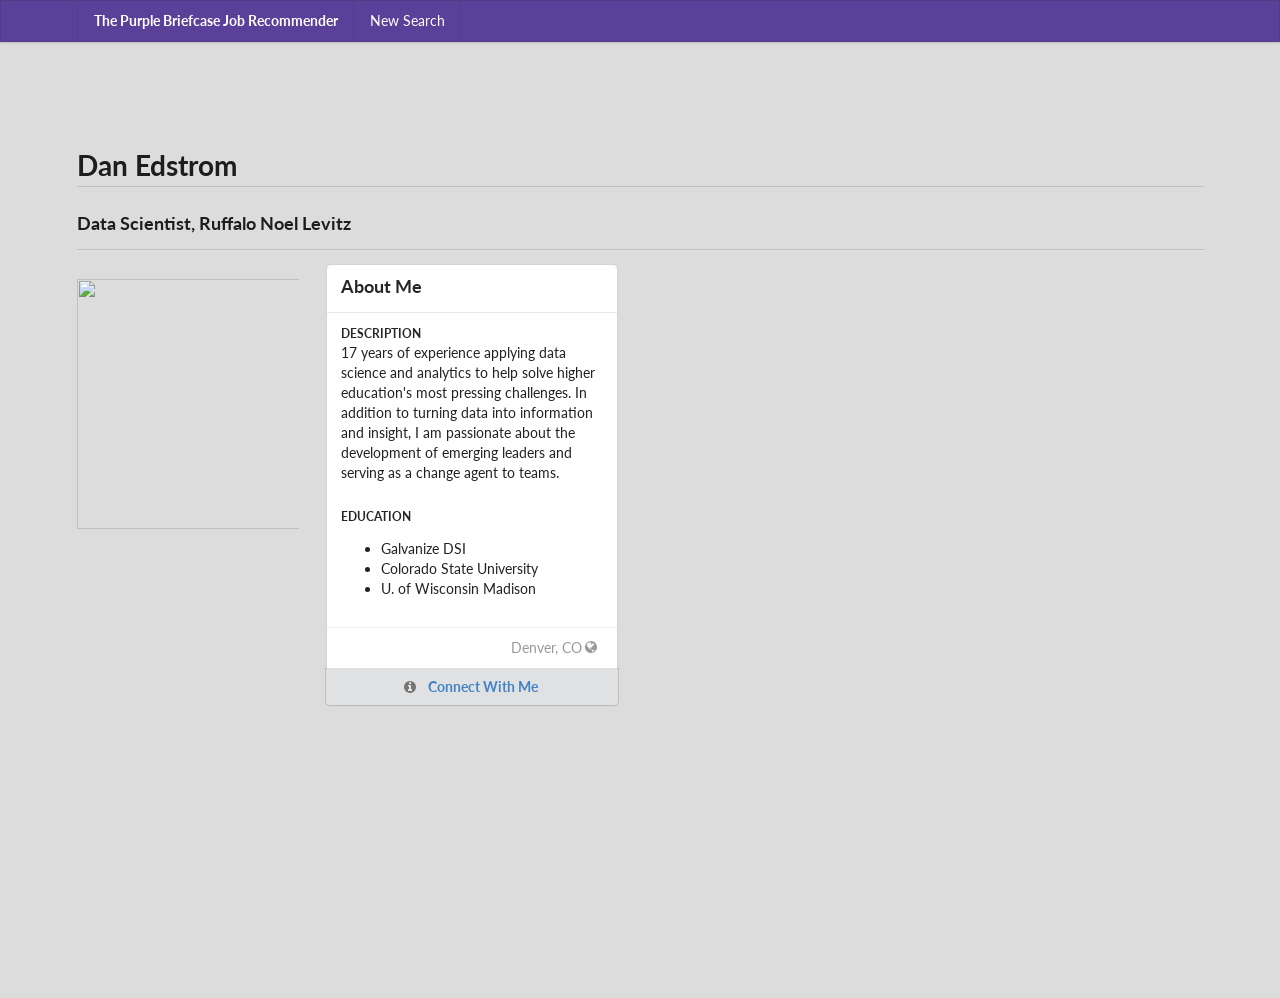
==== flask_app/templates/about.html @ 39feef47 "First commit after creating new repo" ====
<!doctype html>

<html lang="en">
<head>

  <meta charset="utf-8">

  <title>Purple Briefcase Job Recommender</title>

  <meta name="description" content="The Purple Briefcase Job Recommender">
  <meta name="author" content="Dan Edstrom">


  <link rel="stylesheet" type="text/css" href="../static/semantic-ui/dist/semantic.min.css">
  <script
  src="https://code.jquery.com/jquery-3.1.1.min.js"
  integrity="sha256-hVVnYaiADRTO2PzUGmuLJr8BLUSjGIZsDYGmIJLv2b8="
  crossorigin="anonymous"></script>
  <script src="../static/semantic-ui/dist/semantic.min.js"></script>

  <link rel="stylesheet" type="text/css" href="../static/semantic-ui/dist/components/accordion.css">
  <script type="text/javascript" src="../static/semantic-ui/dist/components/accordion.js"></script>

  <link rel="stylesheet" type="text/css" href="../static/style.css">
  <script type="text/javascript" src="../static/predict.js"></script>
  <link rel="stylesheet" type="text/css" href="../static/predict.css">

</head>

<body>
  <div class="ui fixed  menu">
    <div class="ui container">
      <a href="#" class="header item">
        <!-- <img class="logo" src="assets/images/logo.png"> -->
        The Purple Briefcase Job Recommender
      </a>
      <a href="submit.html" class="item">New Search</a>

    </div>
  </div>

  <div class="ui main container grid">
    <div class="sixteen wide column">

      <h1 class="ui dividing header">Dan Edstrom</h1>
      <h2 class="ui medium header">
        Data Scientist, Ruffalo Noel Levitz
      </h2>

      <div class="ui divider"></div>

      <div class="ui three column stackable grid">
        <img class="wireframe" src="../static/images/Edstrom_Headshot.jpg" height="250" width="250"/>
        <div class="column">
          <div class="ui card">
            <div class="content">
              <div class="header">About Me</div>
            </div>
            <div class="content">
              <h4 class="ui sub header">Description</h4>
                17 years of experience applying data science and analytics to help solve
                higher education's most pressing challenges. In addition to turning data
                into information and insight, I am passionate about the development of
                emerging leaders and serving as a change agent to teams.
              <h4 class="ui sub header">Education</h4>
                <ul>
                  <li>Galvanize DSI</li>
                  <li>Colorado State University</li>
                  <li>U. of Wisconsin Madison</li>
              </ul>
            </div>
            <div class="extra content">
              <span class="right floated">
                <i class="right floated world icon"></i>
                Denver, CO
              </span>
            </div>
            <div class="ui bottom attached button">
              <i class="info circle icon"></i>
              <a href="https://www.linkedin.com/in/danedstrom/">Connect With Me</a>
            </div>
          </div>
        </div>
  </div>
</body>
</html>
---- flask_app/static/semantic-ui/dist/components/accordion.css ----
/*!
 * # Semantic UI 2.2.12 - Accordion
 * http://github.com/semantic-org/semantic-ui/
 *
 *
 * Released under the MIT license
 * http://opensource.org/licenses/MIT
 *
 */


/*******************************
            Accordion
*******************************/

.ui.accordion,
.ui.accordion .accordion {
  max-width: 100%;
}
.ui.accordion .accordion {
  margin: 1em 0em 0em;
  padding: 0em;
}

/* Title */
.ui.accordion .title,
.ui.accordion .accordion .title {
  cursor: pointer;
}

/* Default Styling */
.ui.accordion .title:not(.ui) {
  padding: 0.5em 0em;
  font-family: 'Lato', 'Helvetica Neue', Arial, Helvetica, sans-serif;
  font-size: 1em;
  color: rgba(0, 0, 0, 0.87);
}

/* Content */
.ui.accordion .title ~ .content,
.ui.accordion .accordion .title ~ .content {
  display: none;
}

/* Default Styling */
.ui.accordion:not(.styled) .title ~ .content:not(.ui),
.ui.accordion:not(.styled) .accordion .title ~ .content:not(.ui) {
  margin: '';
  padding: 0.5em 0em 1em;
}
.ui.accordion:not(.styled) .title ~ .content:not(.ui):last-child {
  padding-bottom: 0em;
}

/* Arrow */
.ui.accordion .title .dropdown.icon,
.ui.accordion .accordion .title .dropdown.icon {
  display: inline-block;
  float: none;
  opacity: 1;
  width: 1.25em;
  height: 1em;
  margin: 0em 0.25rem 0em 0rem;
  padding: 0em;
  font-size: 1em;
  -webkit-transition: opacity 0.1s ease, -webkit-transform 0.1s ease;
  transition: opacity 0.1s ease, -webkit-transform 0.1s ease;
  transition: transform 0.1s ease, opacity 0.1s ease;
  transition: transform 0.1s ease, opacity 0.1s ease, -webkit-transform 0.1s ease;
  vertical-align: baseline;
  -webkit-transform: none;
          transform: none;
}

/*--------------
    Coupling
---------------*/


/* Menu */
.ui.accordion.menu .item .title {
  display: block;
  padding: 0em;
}
.ui.accordion.menu .item .title > .dropdown.icon {
  float: right;
  margin: 0.21425em 0em 0em 1em;
  -webkit-transform: rotate(180deg);
          transform: rotate(180deg);
}

/* Header */
.ui.accordion .ui.header .dropdown.icon {
  font-size: 1em;
  margin: 0em 0.25rem 0em 0rem;
}


/*******************************
            States
*******************************/

.ui.accordion .active.title .dropdown.icon,
.ui.accordion .accordion .active.title .dropdown.icon {
  -webkit-transform: rotate(90deg);
          transform: rotate(90deg);
}
.ui.accordion.menu .item .active.title > .dropdown.icon {
  -webkit-transform: rotate(90deg);
          transform: rotate(90deg);
}


/*******************************
            Types
*******************************/


/*--------------
     Styled
---------------*/

.ui.styled.accordion {
  width: 600px;
}
.ui.styled.accordion,
.ui.styled.accordion .accordion {
  border-radius: 0.28571429rem;
  background: #FFFFFF;
  box-shadow: 0px 1px 2px 0 rgba(34, 36, 38, 0.15), 0px 0px 0px 1px rgba(34, 36, 38, 0.15);
}
.ui.styled.accordion .title,
.ui.styled.accordion .accordion .title {
  margin: 0em;
  padding: 0.75em 1em;
  color: rgba(0, 0, 0, 0.4);
  font-weight: bold;
  border-top: 1px solid rgba(34, 36, 38, 0.15);
  -webkit-transition: background 0.1s ease, color 0.1s ease;
  transition: background 0.1s ease, color 0.1s ease;
}
.ui.styled.accordion > .title:first-child,
.ui.styled.accordion .accordion .title:first-child {
  border-top: none;
}

/* Content */
.ui.styled.accordion .content,
.ui.styled.accordion .accordion .content {
  margin: 0em;
  padding: 0.5em 1em 1.5em;
}
.ui.styled.accordion .accordion .content {
  padding: 0em;
  padding: 0.5em 1em 1.5em;
}

/* Hover */
.ui.styled.accordion .title:hover,
.ui.styled.accordion .active.title,
.ui.styled.accordion .accordion .title:hover,
.ui.styled.accordion .accordion .active.title {
  background: transparent;
  color: rgba(0, 0, 0, 0.87);
}
.ui.styled.accordion .accordion .title:hover,
.ui.styled.accordion .accordion .active.title {
  background: transparent;
  color: rgba(0, 0, 0, 0.87);
}

/* Active */
.ui.styled.accordion .active.title {
  background: transparent;
  color: rgba(0, 0, 0, 0.95);
}
.ui.styled.accordion .accordion .active.title {
  background: transparent;
  color: rgba(0, 0, 0, 0.95);
}


/*******************************
            States
*******************************/


/*--------------
     Active
---------------*/

.ui.accordion .active.content,
.ui.accordion .accordion .active.content {
  display: block;
}


/*******************************
           Variations
*******************************/


/*--------------
     Fluid
---------------*/

.ui.fluid.accordion,
.ui.fluid.accordion .accordion {
  width: 100%;
}

/*--------------
     Inverted
---------------*/

.ui.inverted.accordion .title:not(.ui) {
  color: rgba(255, 255, 255, 0.9);
}


/*******************************
         Theme Overrides
*******************************/

@font-face {
  font-family: 'Accordion';
  src: url([data-uri]) format('truetype'), url([data-uri]) format('woff');
  font-weight: normal;
  font-style: normal;
}

/* Dropdown Icon */
.ui.accordion .title .dropdown.icon,
.ui.accordion .accordion .title .dropdown.icon {
  font-family: Accordion;
  line-height: 1;
  -webkit-backface-visibility: hidden;
          backface-visibility: hidden;
  font-weight: normal;
  font-style: normal;
  text-align: center;
}
.ui.accordion .title .dropdown.icon:before,
.ui.accordion .accordion .title .dropdown.icon:before {
  content: '\f0da' /*rtl:'\f0d9'*/;
}


/*******************************
        User Overrides
*******************************/
---- flask_app/static/style.css ----
body{
    background-color: #DCDCDC;
    /*background-image: url("images/bigstock--176237290.jpg");
    background-size: cover;*/
}
.ui.menu {
  background-color: #5A4099;
  color: #FFFFFF;
}
.ui.menu .item {
  color: #FFFFFF;
}
.ui.menu .item img.logo {
  margin-right: 1.5em;
}
.main.container {
  margin-top: 7em;
}
.wireframe {
  margin-top: 2em;
}
.ui.footer.segment {
  margin: 5em 0em 0em;
  padding: 5em 0em;
}
---- flask_app/static/predict.css ----
/*predict.css  */


  .job .content .ui.list {
    margin-left:50px;
  }
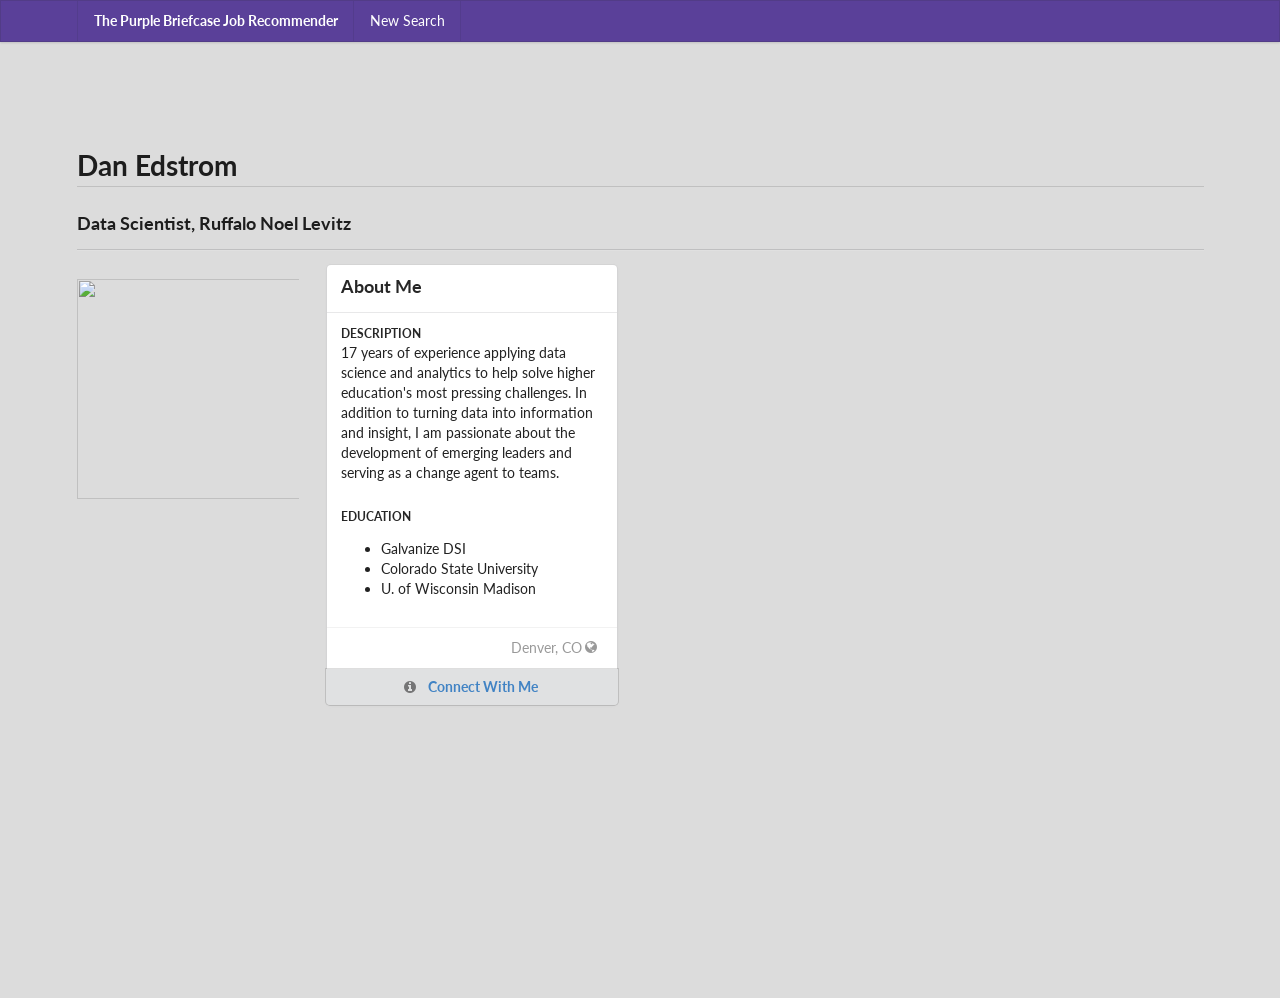
==== commit e16147a4: "fixed minor formatting" ====
--- a/flask_app/templates/about.html
+++ b/flask_app/templates/about.html
@@ -50,7 +50,7 @@
       <div class="ui divider"></div>
 
       <div class="ui three column stackable grid">
-        <img class="wireframe" src="../static/images/Edstrom_Headshot.jpg" height="250" width="250"/>
+        <img class="wireframe" src="../static/images/Edstrom_Headshot.jpg" height="220" width="250"/>
         <div class="column">
           <div class="ui card">
             <div class="content">
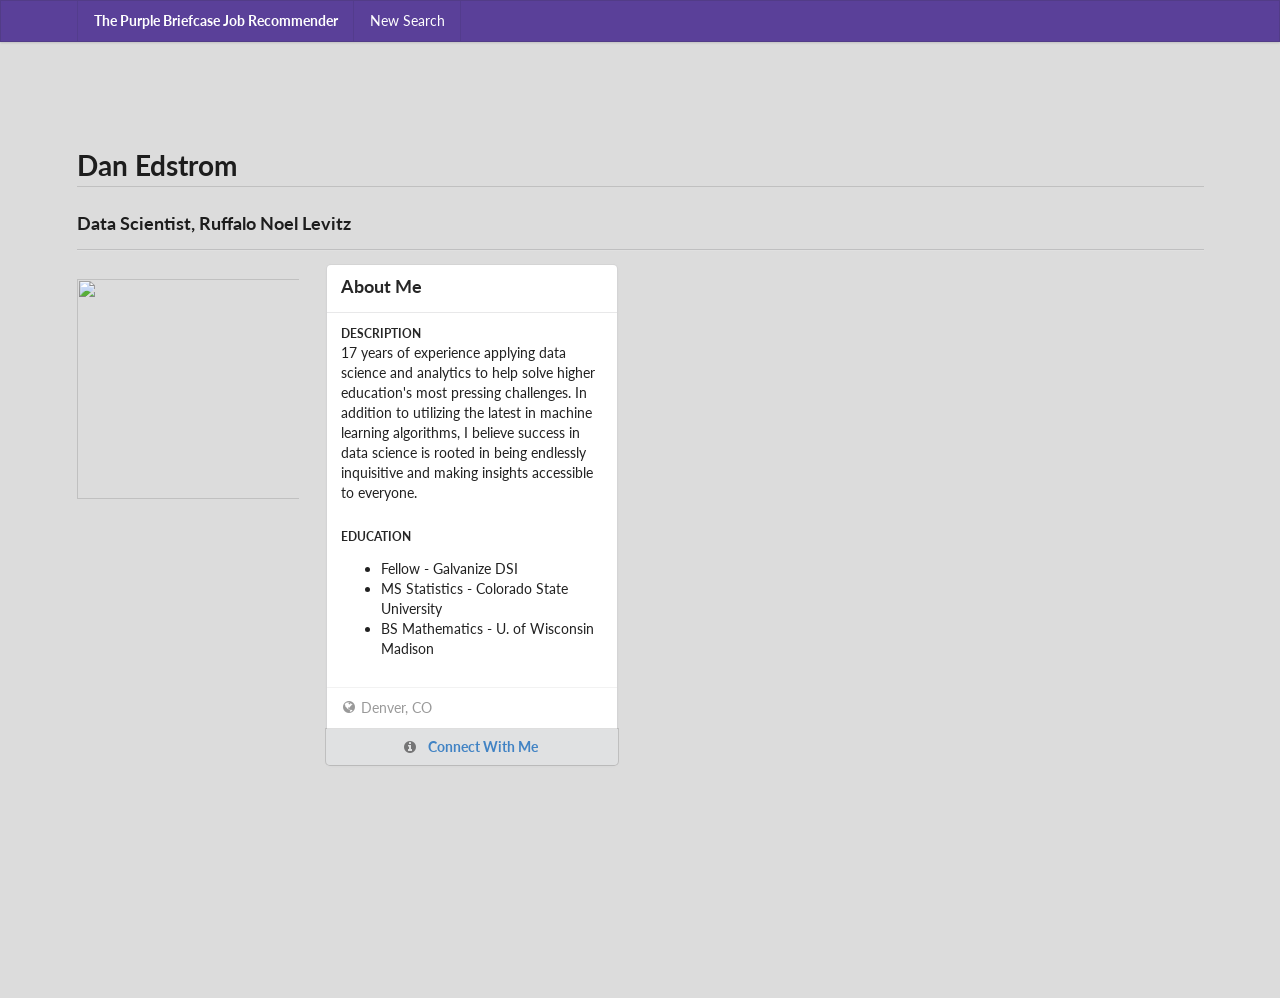
==== commit 32695b54: "Fixed states/jobs list dependency and updated plots page" ====
--- a/flask_app/templates/about.html
+++ b/flask_app/templates/about.html
@@ -30,11 +30,11 @@
 <body>
   <div class="ui fixed  menu">
     <div class="ui container">
-      <a href="#" class="header item">
+      <a href="/" class="header item">
         <!-- <img class="logo" src="assets/images/logo.png"> -->
         The Purple Briefcase Job Recommender
       </a>
-      <a href="submit.html" class="item">New Search</a>
+      <a href="/submit" class="item">New Search</a>
 
     </div>
   </div>
@@ -59,25 +59,26 @@
             <div class="content">
               <h4 class="ui sub header">Description</h4>
                 17 years of experience applying data science and analytics to help solve
-                higher education's most pressing challenges. In addition to turning data
-                into information and insight, I am passionate about the development of
-                emerging leaders and serving as a change agent to teams.
+                higher education's most pressing challenges. In addition to utilizing the
+                latest in machine learning algorithms, I believe success in data science
+                is rooted in being endlessly inquisitive and making insights accessible
+                to everyone.
               <h4 class="ui sub header">Education</h4>
                 <ul>
-                  <li>Galvanize DSI</li>
-                  <li>Colorado State University</li>
-                  <li>U. of Wisconsin Madison</li>
+                  <li>Fellow - Galvanize DSI</li>
+                  <li>MS Statistics - Colorado State University</li>
+                  <li>BS Mathematics - U. of Wisconsin Madison</li>
               </ul>
             </div>
             <div class="extra content">
-              <span class="right floated">
-                <i class="right floated world icon"></i>
+              <span class="left floated">
+                <i class="left floated world icon"></i>
                 Denver, CO
               </span>
             </div>
             <div class="ui bottom attached button">
               <i class="info circle icon"></i>
-              <a href="https://www.linkedin.com/in/danedstrom/">Connect With Me</a>
+              <a href="/contact">Connect With Me</a>
             </div>
           </div>
         </div>
